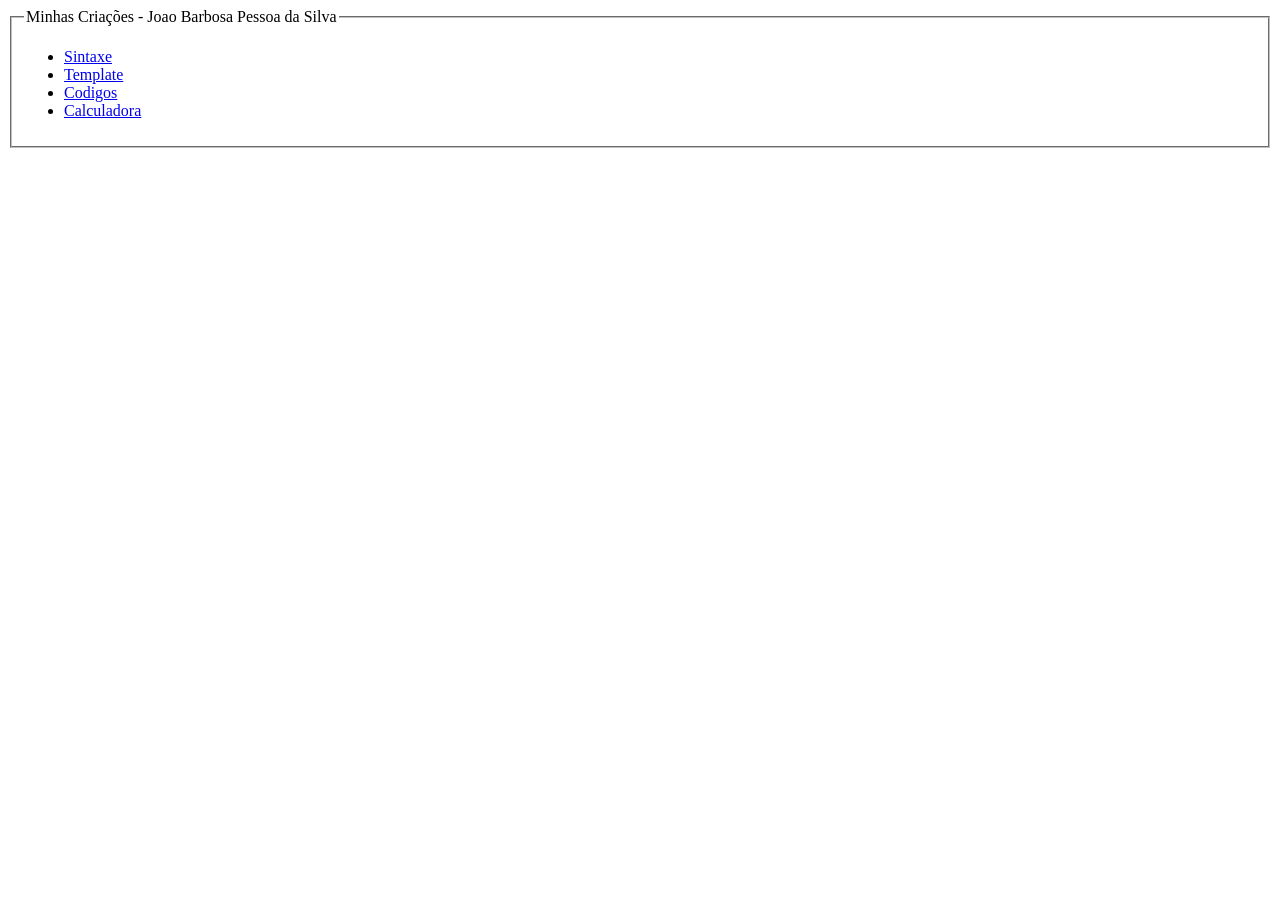
==== index.html @ 98898ebd "Update index.html" ====
<!DOCTYPE html>
<html lang="PT-BR">
<head>
    <meta charset="UTF-8">
    <meta name="viewport" content="width=device-width, initial-scale=1.0">
    <title>Document</title>
</head>
<body>
    <fieldset>
        <legend>Minhas Criações - Joao Barbosa Pessoa da Silva</legend>
        <ul>
            <li><a href="sintaxe.html">Sintaxe</a></li>
            <li><a href="template.html">Template</a></li>
            <li><a href="codigos.html">Codigos</a></li>
            <li><a href="calculadora.html">Calculadora</a></li>
        </ul>
    </fieldset>
</body>
</html>
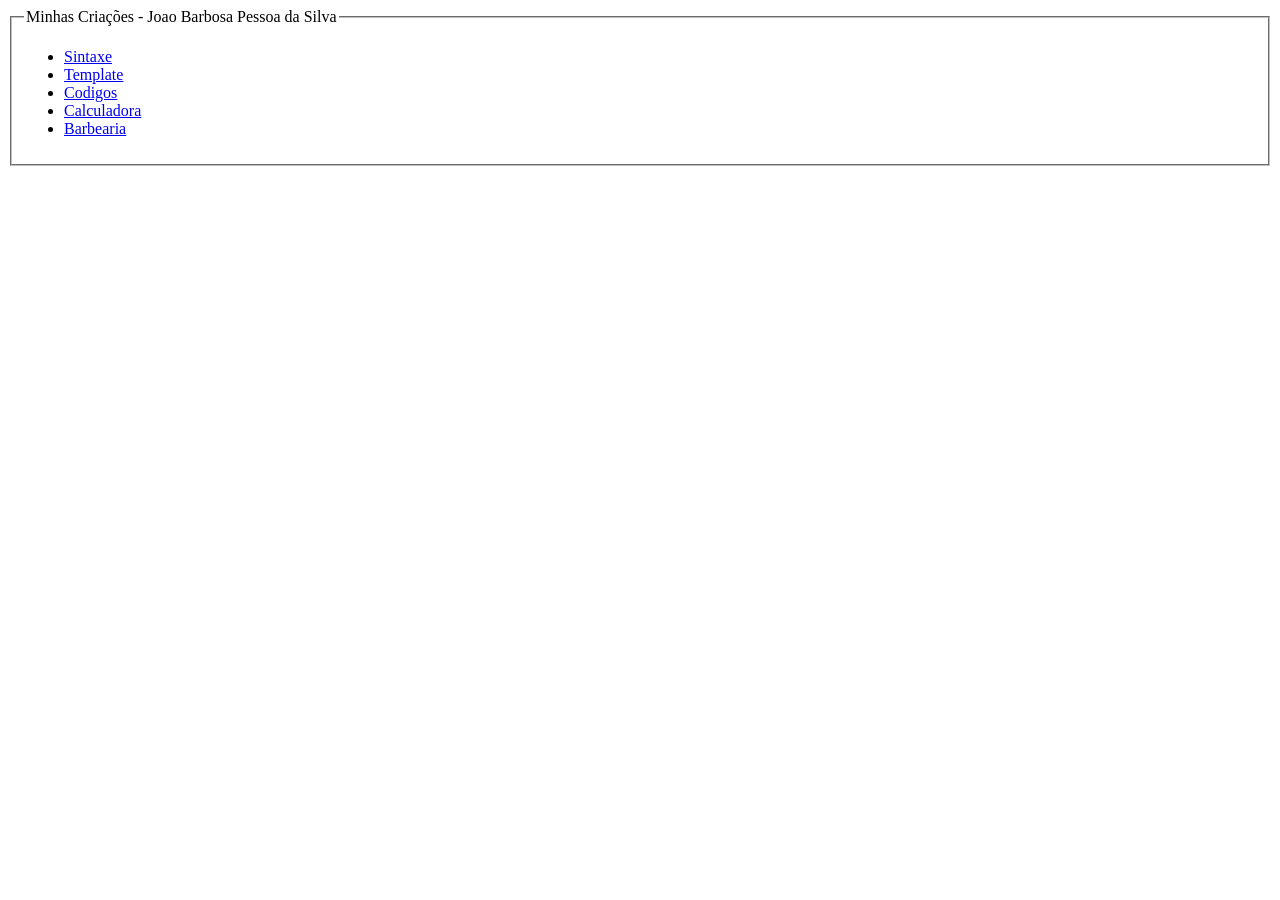
==== commit fed0bb4d: "Update index.html" ====
--- a/index.html
+++ b/index.html
@@ -13,6 +13,7 @@
             <li><a href="template.html">Template</a></li>
             <li><a href="codigos.html">Codigos</a></li>
             <li><a href="calculadora.html">Calculadora</a></li>
+            <li><a href="barbearia/barbearia.html">Barbearia</a></li>
         </ul>
     </fieldset>
 </body>
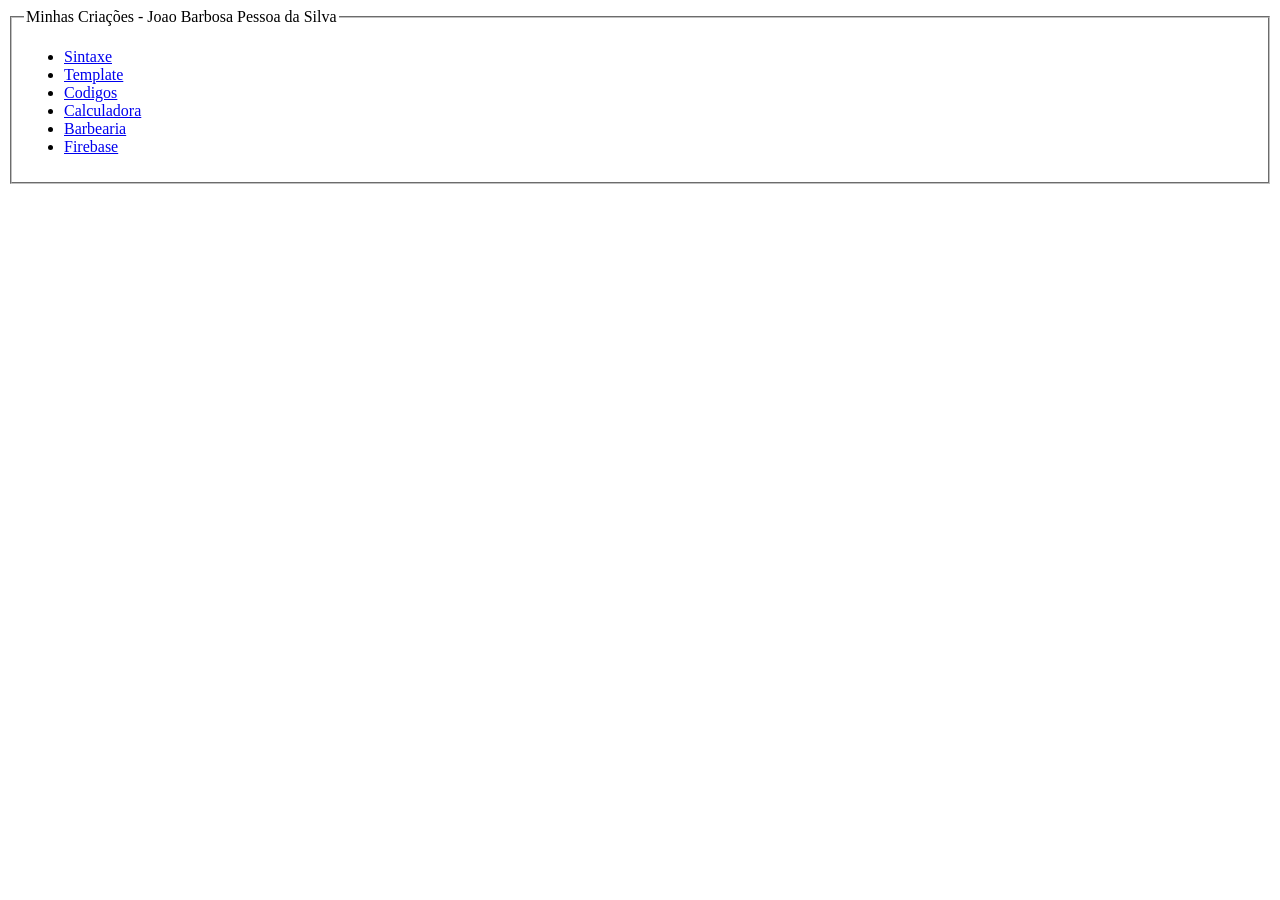
==== commit bfb7a997: "Update index.html" ====
--- a/index.html
+++ b/index.html
@@ -12,8 +12,9 @@
             <li><a href="sintaxe.html">Sintaxe</a></li>
             <li><a href="template.html">Template</a></li>
             <li><a href="codigos.html">Codigos</a></li>
-            <li><a href="calculadora.html">Calculadora</a></li>
+            <li><a href="calculadora/calculadora.html">Calculadora</a></li>
             <li><a href="barbearia/barbearia.html">Barbearia</a></li>
+            <li><a href="firebase/firebase.html">Firebase</a></li>
         </ul>
     </fieldset>
 </body>
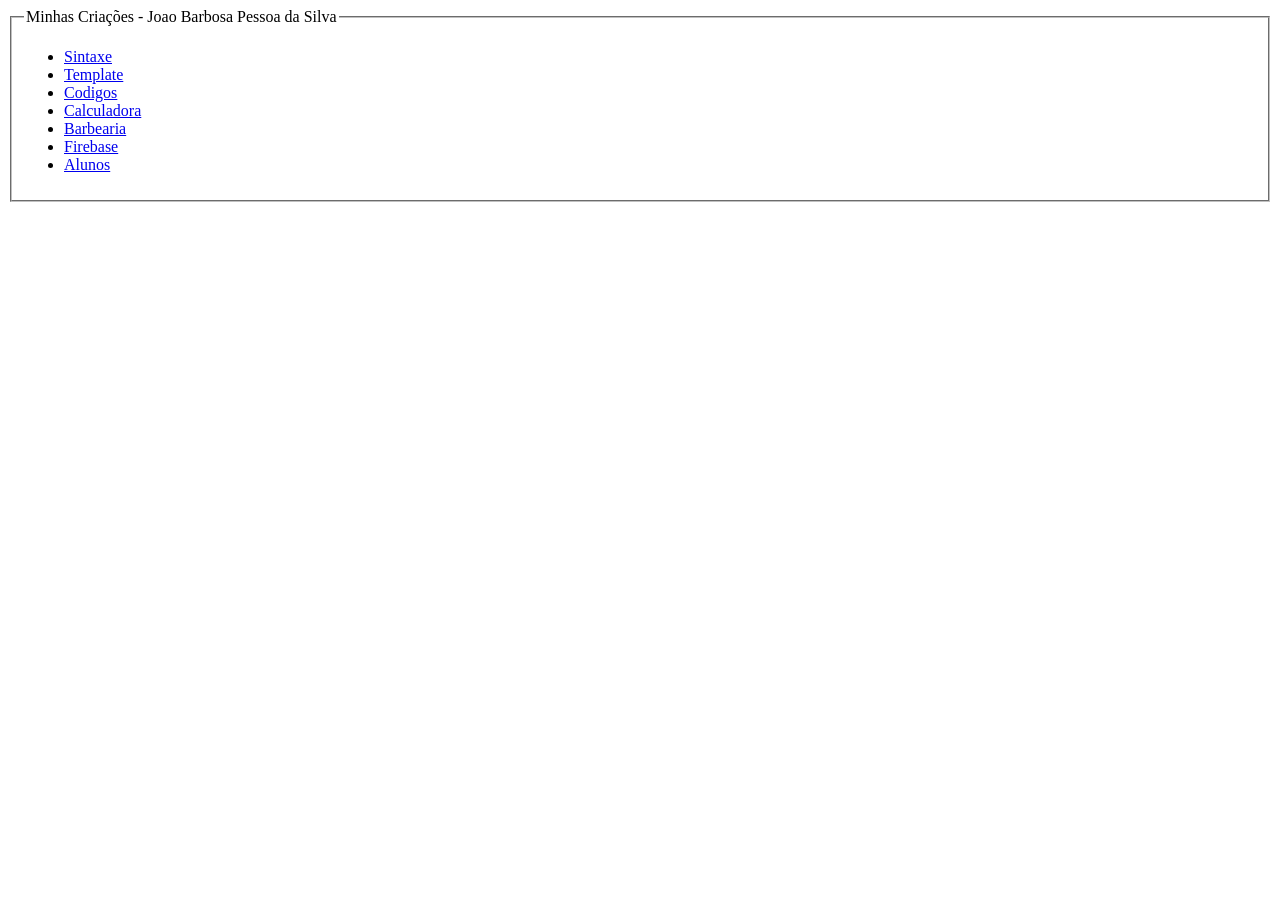
==== commit 42df75ea: "Update index.html" ====
--- a/index.html
+++ b/index.html
@@ -15,6 +15,7 @@
             <li><a href="calculadora/calculadora.html">Calculadora</a></li>
             <li><a href="barbearia/barbearia.html">Barbearia</a></li>
             <li><a href="firebase/firebase.html">Firebase</a></li>
+            <li><a href="alunos.html">Alunos</a></li>
         </ul>
     </fieldset>
 </body>
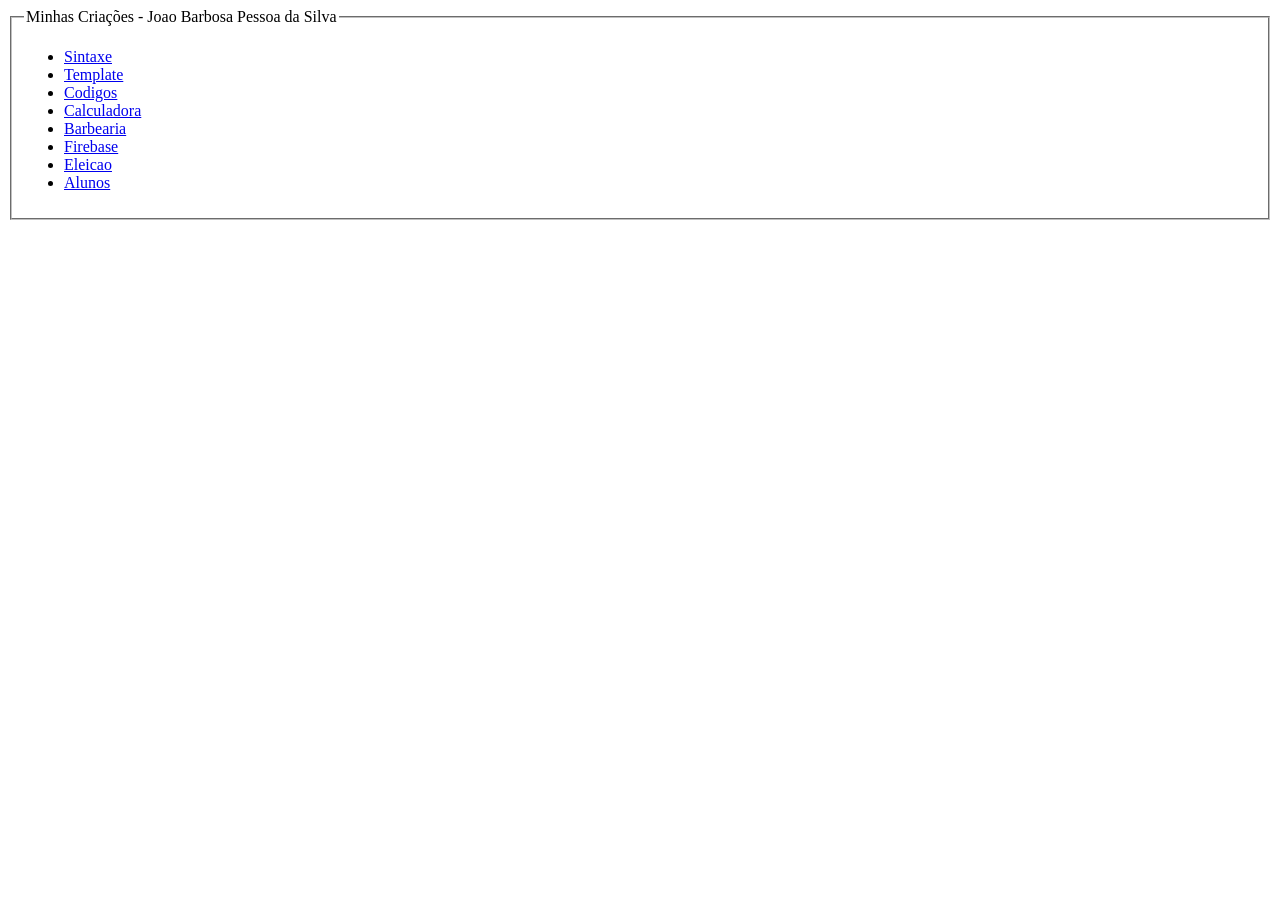
==== commit f9271b62: "Update index.html" ====
--- a/index.html
+++ b/index.html
@@ -15,6 +15,7 @@
             <li><a href="calculadora/calculadora.html">Calculadora</a></li>
             <li><a href="barbearia/barbearia.html">Barbearia</a></li>
             <li><a href="firebase/firebase.html">Firebase</a></li>
+            <li><a href="eleicao/urna.html">Eleicao</a></li>
             <li><a href="alunos.html">Alunos</a></li>
         </ul>
     </fieldset>
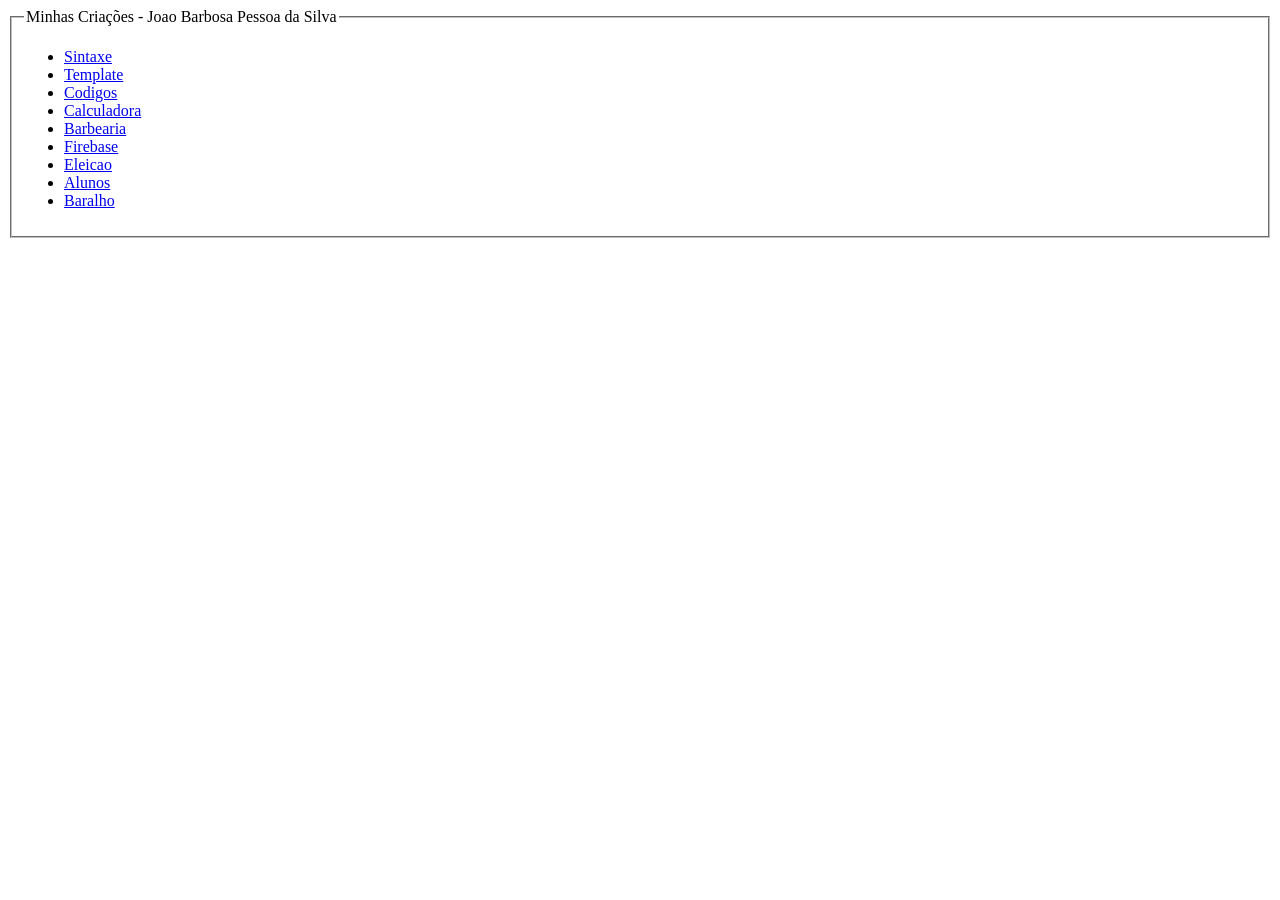
==== commit 404053d1: "Update index.html" ====
--- a/index.html
+++ b/index.html
@@ -17,6 +17,7 @@
             <li><a href="firebase/firebase.html">Firebase</a></li>
             <li><a href="eleicao/urna.html">Eleicao</a></li>
             <li><a href="alunos.html">Alunos</a></li>
+            <li><a href="baralho/baralho.html">Baralho</a></li>
         </ul>
     </fieldset>
 </body>
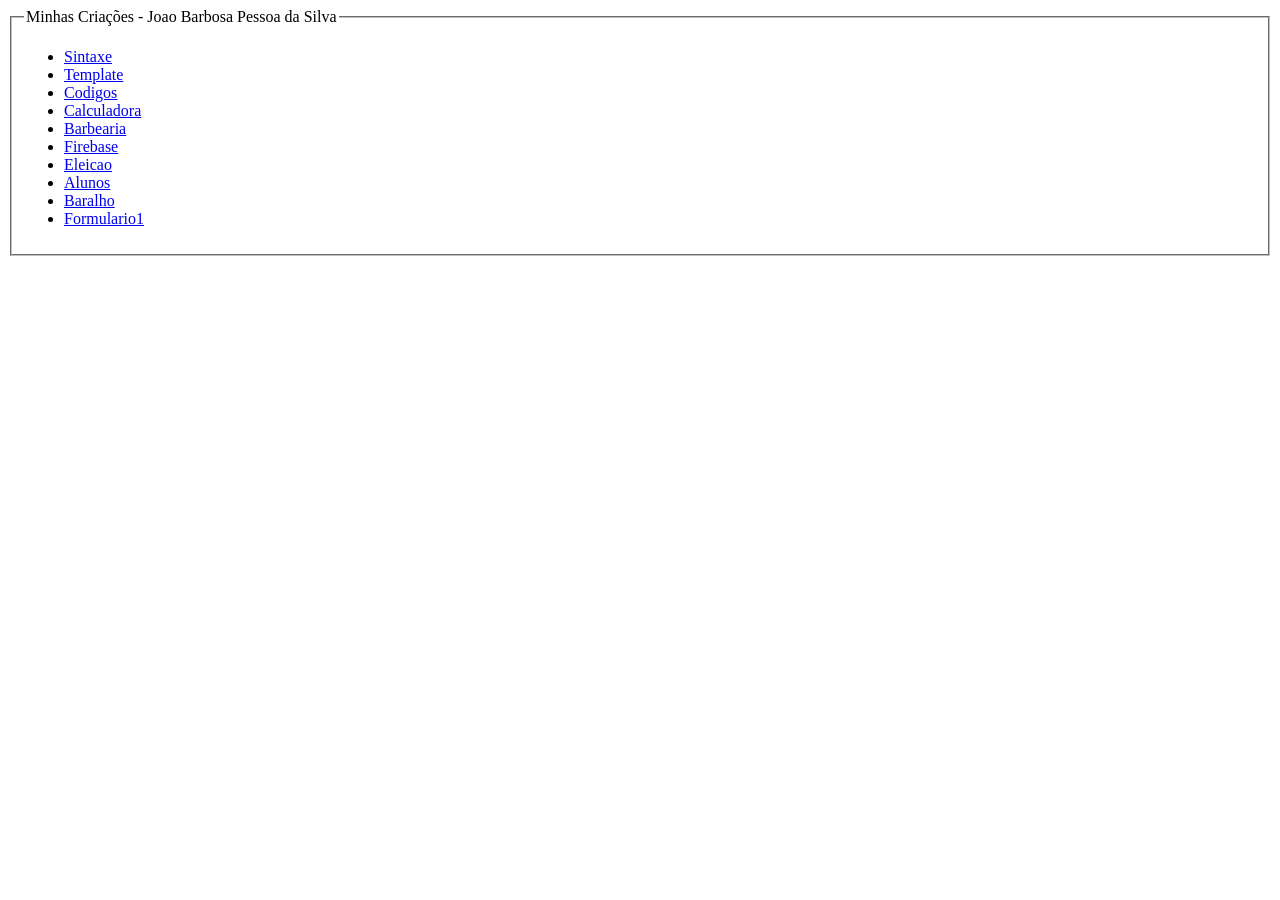
==== commit 9d6d11c1: "Update index.html" ====
--- a/index.html
+++ b/index.html
@@ -18,6 +18,7 @@
             <li><a href="eleicao/urna.html">Eleicao</a></li>
             <li><a href="alunos.html">Alunos</a></li>
             <li><a href="baralho/baralho.html">Baralho</a></li>
+            <li><a href="sistema/formulario1.html">Formulario1</a></li>
         </ul>
     </fieldset>
 </body>
